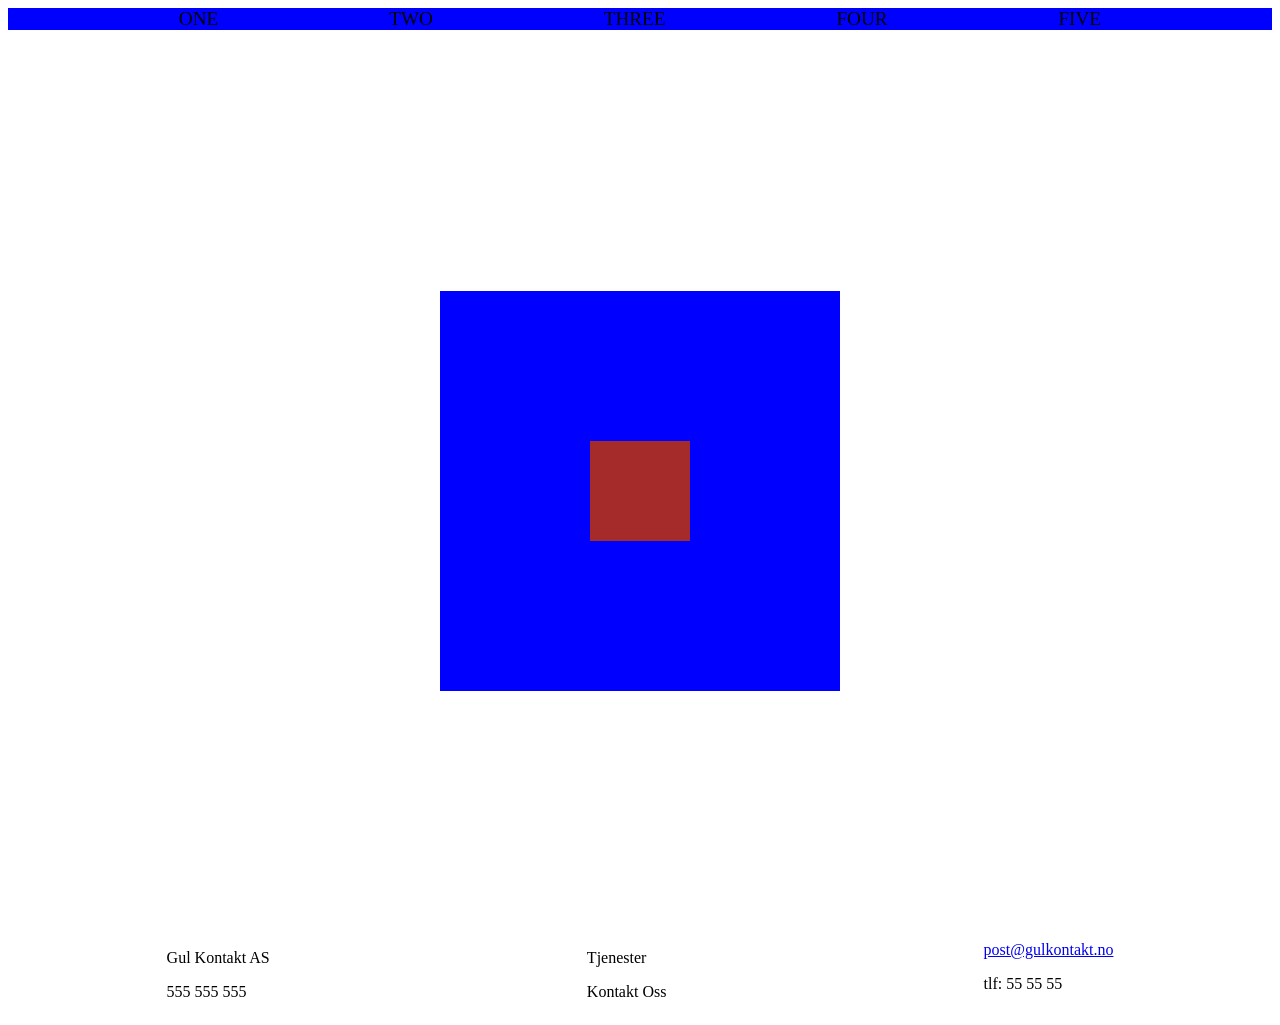
==== index.html @ d9a5e2f6 "feat: Everything" ====
<html lang="nb">
  <head>
    <meta charset="UTF-8" />
    <meta name="viewport" content="width=device-width, initial-scale=1.0" />
    <title>Flexbox</title>
    <link rel="stylesheet" href="./css/style.css" />
  </head>
  <body>
    <nav>
      <ul>
        <li>ONE</li>
        <li>TWO</li>
        <li>THREE</li>
        <li>FOUR</li>
        <li>FIVE</li>
      </ul>
    </nav>
    <div class="Main">
      <div class="box">
        <div class="smaller_box"></div>
      </div>
    </div>
    <footer>
      <div class="Footer_Box">
            <p>Gul Kontakt AS</p>
            <p>555 555 555</p>
      </div>
      <div class="Footer_Box">
            <p>Tjenester</p>
            <p>Kontakt Oss</p>
      </div>
      <div class="Footer_Box">
            <a href="post@gulkontakt.no">post@gulkontakt.no</a>
            <p>tlf: 55 55 55</p>
      </div>
    </footer>
  </body>
</html>
---- css/style.css ----
.Main {
    height: 100%;
    display: flex;
    justify-content: center;
    align-items: center;
}

.box {
    display: flex;
    justify-content: center;
    align-items: center;
    background-color: blue;
    width: 400px;
    height: 400px;
}

.smaller_box {
    width: 100px;
    height: 100px;
    background-color: brown;
}

nav {
    width: 100%;
    display: flex;
    list-style-type: none;
    display: inline;
    font-size: large;
    font-size: 1.2rem;;
}

ul {
  padding: 0;
  /* width: 100%; */

  display: flex;
  background-color: blue;
  justify-content:space-evenly;
}

li {
    list-style: none;
}

footer {
    display: flex;
    align-items: center;
    justify-content: space-around;
    flex-direction: row;
}
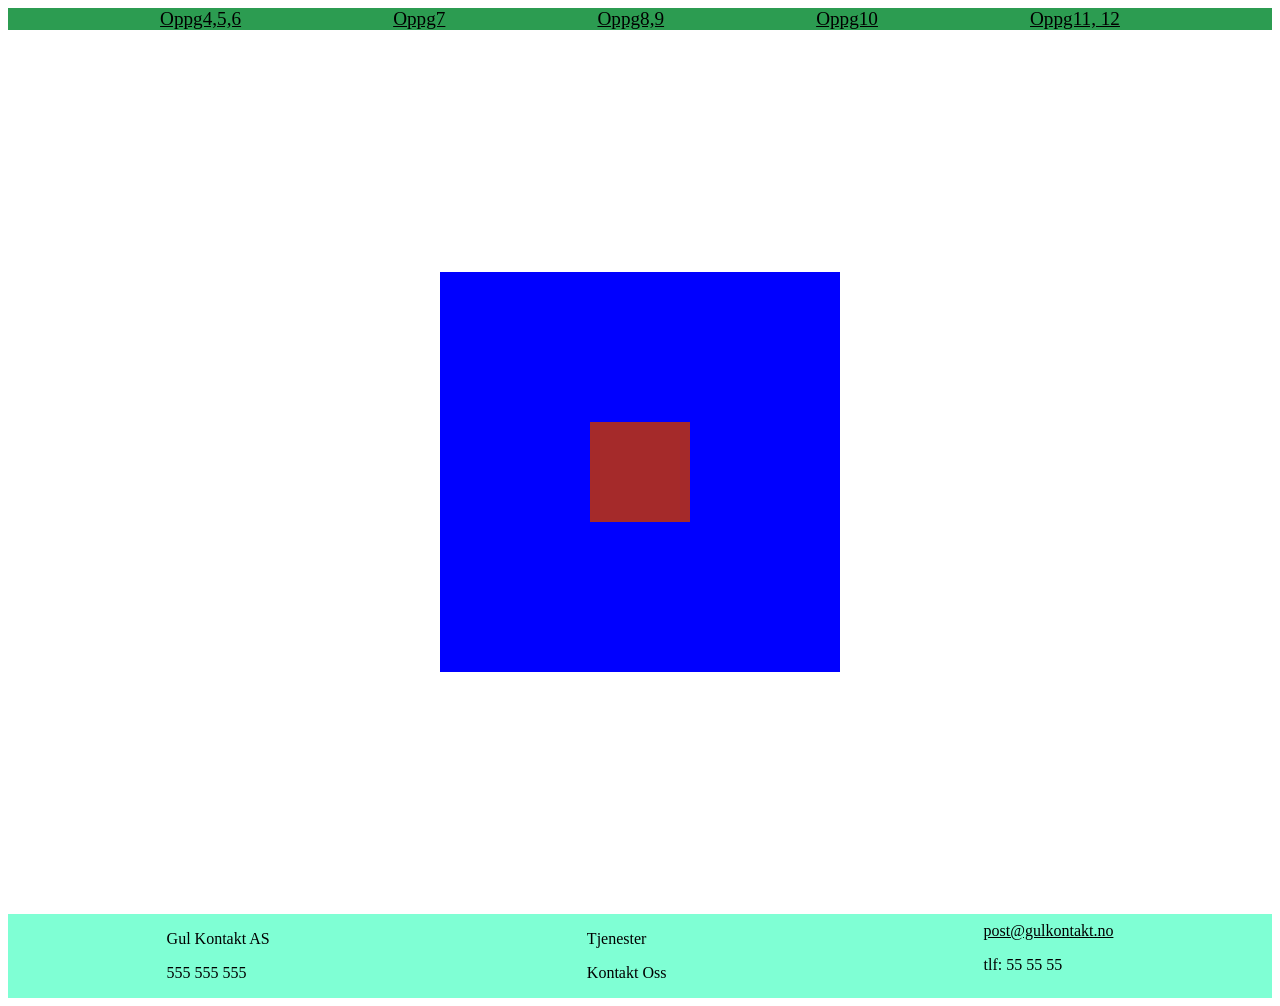
==== commit ca220160: "feat: alle oppgavene" ====
--- a/index.html
+++ b/index.html
@@ -8,11 +8,11 @@
   <body>
     <nav>
       <ul>
-        <li>ONE</li>
-        <li>TWO</li>
-        <li>THREE</li>
-        <li>FOUR</li>
-        <li>FIVE</li>
+        <li><a href="./html/oppgavefour.html" target="_blank">Oppg4,5,6</a></li>
+        <li><a href="./html/oppgaveseven.html" target="blank">Oppg7</a></li>
+        <li><a href="./html/oppgaveeight.html" target="blank">Oppg8,9</a></li>
+        <li><a href="./html/oppgti.html" target="blank">Oppg10</a></li>
+        <li><a href="./html/oppgaveeleven.html" target="blank">Oppg11, 12</a></li>
       </ul>
     </nav>
     <div class="Main">
--- a/css/style.css
+++ b/css/style.css
@@ -3,6 +3,10 @@
     display: flex;
     justify-content: center;
     align-items: center;
+}
+
+a, a:visited {
+    color: black;
 }
 
 .box {
@@ -20,6 +24,27 @@
     background-color: brown;
 }
 
+.SideBarParent {
+    display: flex;
+    background-color: brown;
+}
+
+.SideBarChild {
+    background-color: rgb(161, 232, 74);
+    width: 200px;
+}
+
+.CardParent {
+    display: flex;
+    justify-content: center;
+}
+
+.Card {
+    width: 200px;
+    border-radius: 10px;
+    border: 2px black, solid;
+}
+
 nav {
     width: 100%;
     display: flex;
@@ -29,12 +54,163 @@
     font-size: 1.2rem;;
 }
 
+.Oppgave6_Main {
+    display: flex;
+    flex-wrap: wrap;
+}
+
+.Oppgave7_SpaceEvenly {
+    display: flex;
+    justify-content: space-evenly
+    
+}
+
+.Oppgave7_FlexStart {
+    display: flex;
+    justify-content: flex-start;
+}
+
+.Oppgave7_FlexEnd {
+    display: flex;
+    justify-content: flex-end;
+}
+
+.Oppgave7_Center {
+    display: flex;
+    justify-content: center;
+}
+
+.Oppgave7_SpaceBetween {
+    display: flex;
+    justify-content: space-between;
+}
+
+.Oppgave7_SpaceAround {
+    display: flex;
+    justify-content: space-around;
+}
+
+.Oppgave7_Card {
+    width: 100px;
+    height: 100px;
+    border: 1px ,solid, black;
+}
+
+.Oppgave8_FlexStart {
+    display: flex;
+    align-items: flex-start;
+}
+
+.Oppgave8_FlexEnd {
+    display: flex;
+    align-items: flex-end;
+}
+
+.Oppgave8_AlignCenter {
+    display: flex;
+    align-items: center;
+}
+
+.Oppgave9_Grow {
+    display: flex;
+}
+
+.Oppgave9_Small {
+    flex-grow: 1;
+    background-color: aquamarine;
+}
+
+.Oppgave9_Medium {
+    flex-grow: 2;
+    background-color: black;
+}
+
+.Oppgave9_Large {
+    flex-grow: 3;
+    background-color: brown;
+}
+
+.Oppgave10_Main {
+    background-color: blue;
+    height: 100%;
+    display: flex;
+}
+
+.Oppgave10_Aside {
+    Width: 20%;
+    background-color:sienna
+}
+
+.Oppgave11_Main {
+    display: flex;
+    gap: 10px;
+}
+
+.Oppgave11_Card {
+    width: 100px;
+    height: 100px;
+    border: black, 2px, solid;
+}
+
+.Oppgave12_Main {
+    display: flex;
+    /* align-items: center; */
+    justify-content: center;
+    gap: 5px;
+}
+
+.Oppgave12_Card {
+    border: 2px, black, solid;
+    display: flex;
+    align-items: center;
+    justify-content: space-between;
+    flex-direction: column;
+    row-gap: 0;
+    border-radius: 10px;
+    height: 250px;
+    width: 150px;
+}
+
+.Oppgave12_Card img {
+    width: 100%;
+    min-height: 20px;
+}
+
+.Oppgave12_Buy {
+    margin-top: auto;
+    margin-bottom: 0;
+    display: flex;
+    justify-content: center;
+    height: 30px;
+    background-color: black;
+    width: 100%;
+    color: azure;
+}
+
+.Smallest {
+    width: 50px;
+    height: 80px;
+    border: 2px, red, solid;
+}
+
+.Medium {
+    width: 50px;
+    height: 120px;
+    border: 2px, rgb(74, 47, 208), solid;
+}
+
+.Largest {
+    width: 50px;
+    height: 180px;
+    border: 2px, rgb(68, 242, 68), solid;
+}
+
 ul {
   padding: 0;
   /* width: 100%; */
-
+    margin: 0;
   display: flex;
-  background-color: blue;
+  background-color: rgb(44, 156, 81);
   justify-content:space-evenly;
 }
 
@@ -42,10 +218,24 @@
     list-style: none;
 }
 
+@media screen and (max-width: 600px) {
+    .CardParent {
+        flex-direction: column;
+    }
+    .Oppgave11_Main {
+        flex-wrap: wrap;
+    }
+
+    .Oppgave12_Main {
+        flex-direction: column;
+        align-items: center;
+    }
+}
+
 footer {
+    background-color: aquamarine;
     display: flex;
     align-items: center;
     justify-content: space-around;
     flex-direction: row;
 }
-
